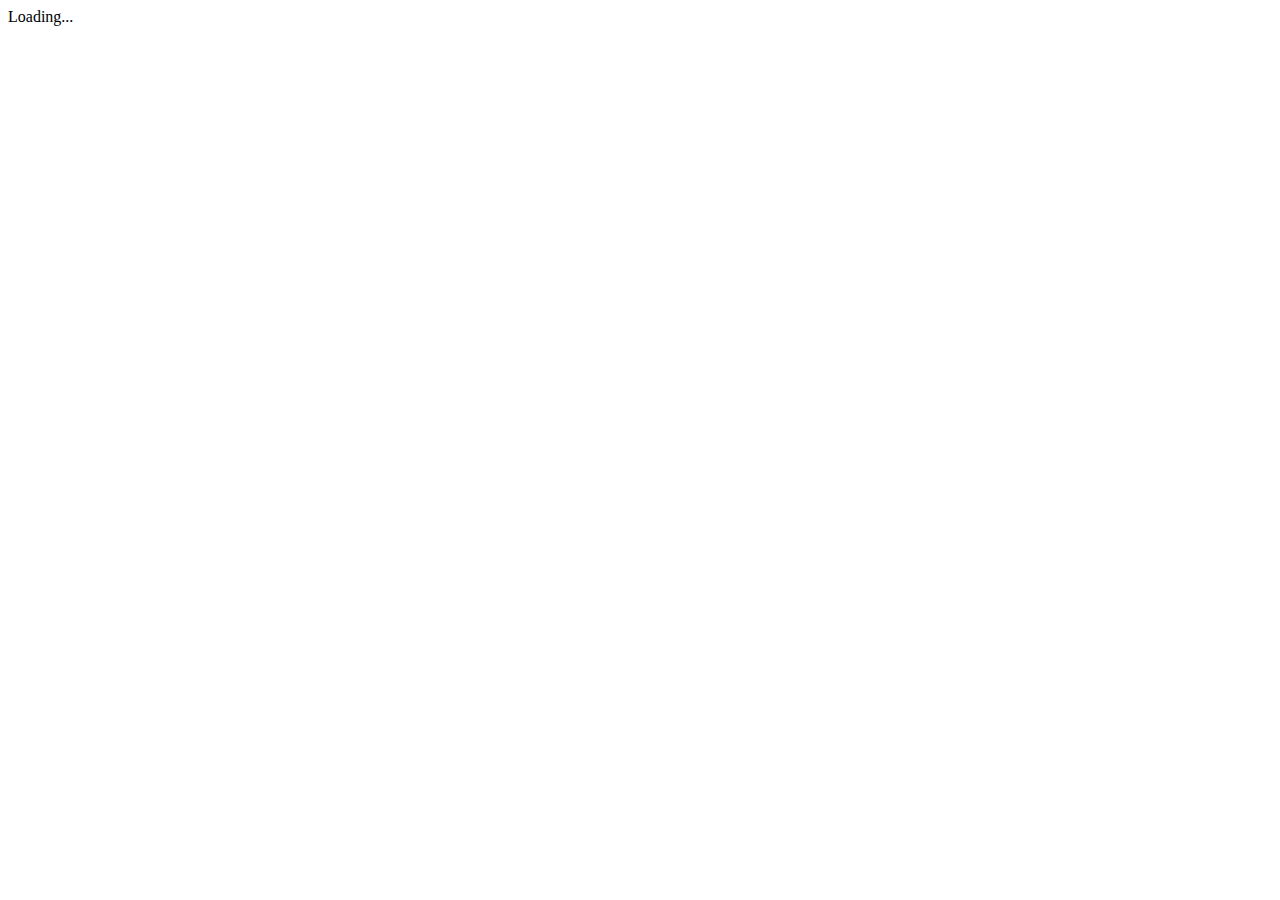
==== wwwroot/index.html @ 22b2c9c3 "Been working for a bit on my laptop" ====
<!DOCTYPE html>
<html>

<head>
    <meta charset="utf-8" />
    <meta name="viewport" content="width=device-width, initial-scale=1.0, maximum-scale=1.0, user-scalable=no" />
    <title>project-grizz</title>
    <base href="/" />
    <link href="css/bootstrap/bootstrap.min.css" rel="stylesheet" />
    <link href="css/site.css" rel="stylesheet" />
    <link href="css/all.min.css" rel="stylesheet" />
    <link href="https://fonts.googleapis.com/css?family=Cinzel:900|Montserrat|Pacifico" rel="stylesheet">
</head>

<body>
    <app>Loading...</app>

    <script src="_framework/blazor.webassembly.js"></script>
</body>

</html>
---- wwwroot/css/site.css ----
﻿@import url('open-iconic/font/css/open-iconic-bootstrap.min.css');

/*

    primary: #7B1E7A
    seconday: #B33F62   
    highlight: #F9564F
    seconday_highlight: #F3C677
    text: #232E21

*/

h1, h2, h3, h4, h5, h6 {
    font-family: 'Cinzel', serif;
}

.c-nav-link, label {
    color: #232e21;
    border-bottom: 1px solid transparent;
    text-transform: uppercase;
    text-decoration: none;
    letter-spacing: 0.15em;
    display: inline-block;
    padding: 15px 20px;
    position: relative;
}

.c-nav-link:after, label:after {    
  background: none repeat scroll 0 0 transparent;
  bottom: 0;
  content: "";
  display: block;
  height: 2px;
  left: 50%;
  position: absolute;
  background: #f3c677;
  transition: width 0.3s ease 0s, left 0.3s ease 0s;
  width: 0;
}

.c-nav-link:hover:after, label:hover:after { 
  width: 100%; 
  left: 0; 
}

.row {
    margin-top: 15px;
}

nav {
    margin-bottom: 50px;
    z-index: 10;
}

.nav-item {
    margin-right: 25px;
}

.c-logo-link {
    border-radius: 50%;
    font-size: 22px;
    text-decoration: none;
    width: 35px;
    height: 35px;
    margin-left: 5px;
    justify-content: center;
    -ms-align-items: center;
    align-items: center;
}

.c-logo-link > a {
    padding: 7px;
    color: white;
}

.-bg-primary {
    background-color: #7B1E7A;
}

.-bg-secondary {
    background-color: #B33F62;
}

.-bg-highlight {
    background-color: #F9564F;
}

.-bg-secondary-highlight {
    background-color: #F3C677;
}

.c-intro-container {
    height: 100vh;
}

.c-intro-container > .side {
    float: left;
    width: 50%;
    height: 100%;
    position: relative;
}

.c-title-container {
    float: right;
    text-align: right;
    top: 25%;
    position: relative;
}

.c-title-container h1 {
    font-size: 7rem;
}

.c-title-container p {
    font-size: 1.25rem;
}

.c-logo-container {
    position: relative;
    margin: 0 auto;
    width: 75%;
}

.c-gradient {
    position: absolute;
    top: 0;
    right: 0;
    height: 100%;
    width: 59%;
    overflow: hidden;
}

.c-gradient:before {
    content: "";
    display: block;
    position: absolute;
    z-index: -3;
    width: 100%;
    height: 100%;
    top: 0;
    left: 0;
    background: #7B1E7A;
}

.c-gradient:after {
    content: "";
    display: block;
    position: absolute;
    z-index: -2;
    top: 0;
    right: 100%;
    width: 10000px;
    height: 100%;
    background-color: #fff;
    transform-origin: bottom right;
    -webkit-transform: skewX(150deg);
    -moz-transform: skewX(150deg);
    -ms-transform: skewX(150deg);
    -o-transform: skewX(150deg);
    transform: skewX(150deg);
}

.c-gradient-background {
    background-image: url('/img/grizz_logo_5v1.svg');
    background-position: center;
    background-repeat: no-repeat;
    position: absolute;
    z-index: -3;
    top: 0;
    right: 0;
    height: 100%;
    width: 50%;
    opacity: .3;
    overflow: hidden;
    background-size: 600px;
}

.c-info-container h4 {
    border-bottom: 2px solid #F9564F;
    padding-bottom: 5px;
}

.c-info-container a {
    text-transform: capitalize;
    color: #7B1e7a;
    font-weight: bold;
}

.c-info-container a:hover {
    color: #f3c677;
}

.c-me {
    width: 250px;
    border-radius: 150px;
    display: block;
    margin: 0 auto;
    box-shadow: 1px 1px 8px #232E21;
}

.u-highlight {
    background-color: #F3C677;
    color: #7B1e7a;
    font-weight: bold;
}

.c-timeline {
    list-style-type: none;
}

.c-timeline:before {
    content: ' ';
    background: #7B1E7A;
    position: absolute;
    left: 27px;
    width: 5px;
    height: 95%;
}

.c-timeline > li {
    margin: 20px 0;
}

.c-timeline > li:before {
    content: ' ';
    background: white;
    display: inline-block;
    position: absolute;
    border-radius: 20%;
    border: 3px solid #f3c677;
    left: 20px;
    width: 20px;
    height: 20px;
    z-index: 400;
}

.c-timeline h5:nth-child(1) {
    display: inline-block;
}

.c-timeline h5:nth-child(2) {
    float: right;
}

.c-timeline h6 {
    color: #F9564F;
}

@media (max-width: 600px) {
    .c-title-container h1 {
        font-size: 2rem;
    }

    .c-gradient {
        width: 90%;
    }
}
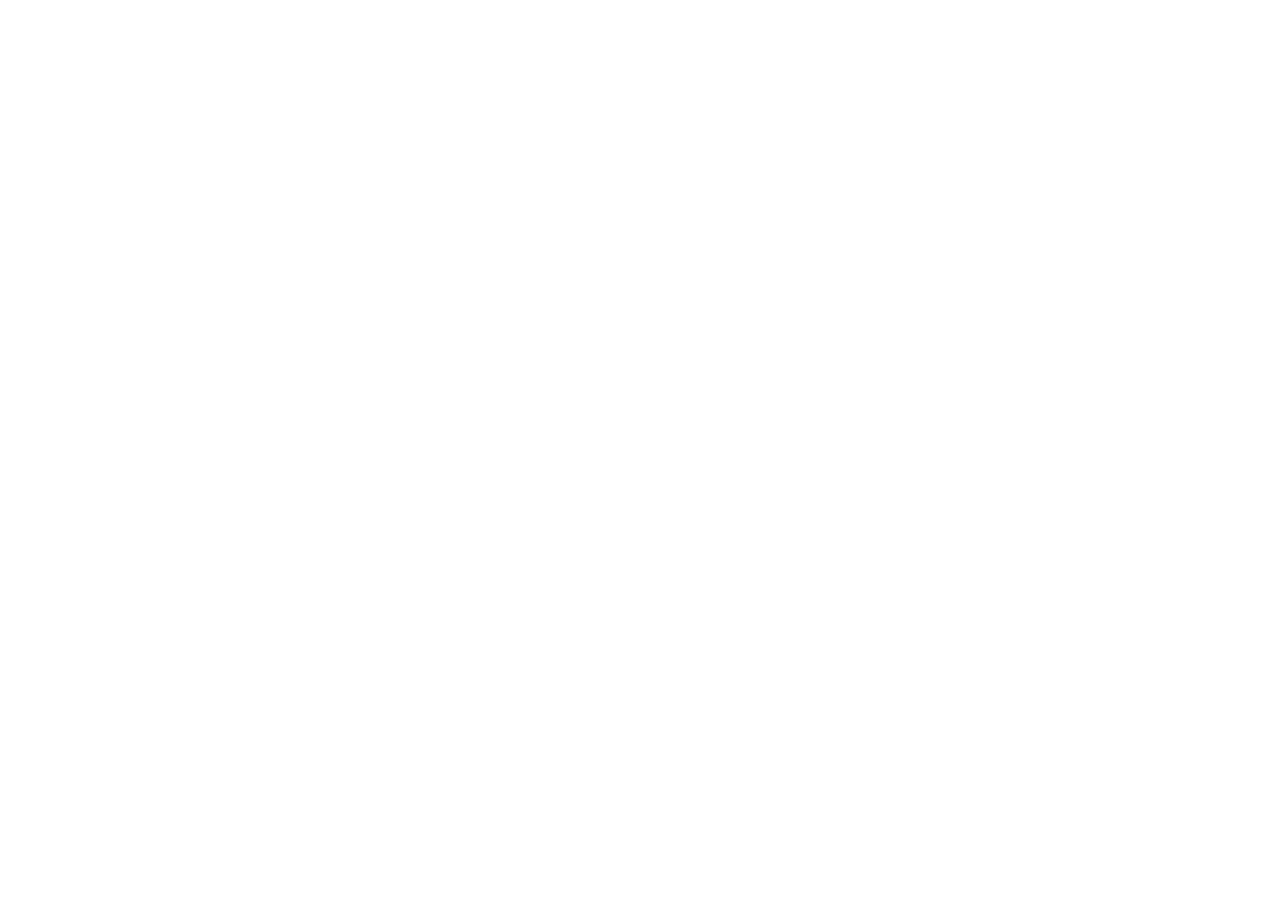
==== commit f992d864: "Removed the loading text, smh. And tweaked my logo to be a bit smaller and more centered" ====
--- a/wwwroot/index.html
+++ b/wwwroot/index.html
@@ -4,18 +4,29 @@
 <head>
     <meta charset="utf-8" />
     <meta name="viewport" content="width=device-width, initial-scale=1.0, maximum-scale=1.0, user-scalable=no" />
-    <title>project-grizz</title>
+    <title>Grizzly English</title>
     <base href="/" />
     <link href="css/bootstrap/bootstrap.min.css" rel="stylesheet" />
     <link href="css/site.css" rel="stylesheet" />
     <link href="css/all.min.css" rel="stylesheet" />
     <link href="https://fonts.googleapis.com/css?family=Cinzel:900|Montserrat|Pacifico" rel="stylesheet">
+    <!-- Global site tag (gtag.js) - Google Analytics -->
+    <script async src="https://www.googletagmanager.com/gtag/js?id=UA-76792565-2"></script>
+    <script>
+        window.dataLayer = window.dataLayer || [];
+        function gtag(){dataLayer.push(arguments);}
+        gtag('js', new Date());
+
+        gtag('config', 'UA-76792565-2');
+    </script>
+
 </head>
 
 <body>
-    <app>Loading...</app>
+    <app>
+    </app>
 
-    <script src="_framework/blazor.webassembly.js"></script>
+    <script src="_framework/blazor.webassembly.js" integrity=""></script>
 </body>
 
 </html>
--- a/wwwroot/css/site.css
+++ b/wwwroot/css/site.css
@@ -23,6 +23,10 @@
     display: inline-block;
     padding: 15px 20px;
     position: relative;
+}
+
+.c-nav-link {
+    cursor: pointer;
 }
 
 .c-nav-link:after, label:after {    
@@ -90,7 +94,7 @@
 }
 
 .c-intro-container {
-    height: 100vh;
+    height: Calc(100vh - 150px);
 }
 
 .c-intro-container > .side {
@@ -103,7 +107,7 @@
 .c-title-container {
     float: right;
     text-align: right;
-    top: 25%;
+    top: 15%;
     position: relative;
 }
 
@@ -168,11 +172,11 @@
     z-index: -3;
     top: 0;
     right: 0;
-    height: 100%;
-    width: 50%;
+    height: 90%;
+    width: 40%;
     opacity: .3;
     overflow: hidden;
-    background-size: 600px;
+    background-size: 400px;
 }
 
 .c-info-container h4 {
@@ -238,12 +242,111 @@
     display: inline-block;
 }
 
-.c-timeline h5:nth-child(2) {
-    float: right;
-}
 
 .c-timeline h6 {
     color: #F9564F;
+}
+
+.c-uofl {
+    height: 10vh;
+}
+
+.c-arrow-container {
+    position: absolute;
+    bottom: 10%;
+    display: block;
+    left: Calc(50% - 100px);
+    height: 100px;
+    width: 100px;
+}
+
+
+.c-mobile-logo {
+    display: none;
+}
+
+.arrow {
+  opacity: 0;
+  position: absolute;
+  left: 50%;
+  top: 100%;
+  -webkit-transform-origin: 50% 50%;
+          transform-origin: 50% 50%;
+  -webkit-transform: translate3d(-50%, -50%, 0);
+          transform: translate3d(-50%, -50%, 0);
+  -webkit-animation: arrow-movement 2s ease-in-out infinite;
+          animation: arrow-movement 2s ease-in-out infinite;
+}
+
+.arrow:before,
+.arrow:after {
+  background: #232e31;
+  content: "";
+  display: block;
+  height: 3px;
+  position: absolute;
+  top: 0;
+  left: 0;
+  width: 30px;
+}
+
+.arrow:before {
+  -webkit-transform: rotate(45deg) translateX(-23%);
+          transform: rotate(45deg) translateX(-23%);
+  -webkit-transform-origin: top left;
+          transform-origin: top left;
+}
+
+.arrow:after {
+  -webkit-transform: rotate(-45deg) translateX(23%);
+          transform: rotate(-45deg) translateX(23%);
+  -webkit-transform-origin: top right;
+          transform-origin: top right;
+}
+
+@-webkit-keyframes arrow-movement {
+  0% {
+    opacity: 0;
+    top: 45%;
+  }
+  70% {
+    opacity: 1;
+  }
+  100% {
+    opacity: 0;
+  }
+}
+
+@keyframes arrow-movement {
+  0% {
+    opacity: 0;
+    top: 45%;
+  }
+  70% {
+    opacity: 1;
+  }
+  100% {
+    opacity: 0;
+  }
+}
+
+@media (max-width: 950px) {
+    .c-title-container h1 {
+        font-size: 4rem;
+    }
+
+    .c-gradient {
+        width: 90%;
+    }
+
+    .c-gradient-background {
+        width: 80%;
+        right: -125px;
+    }
+
+    .navbar-nav {
+        flex-direction: inherit;
+    }
 }
 
 @media (max-width: 600px) {
@@ -254,4 +357,29 @@
     .c-gradient {
         width: 90%;
     }
+
+    .c-gradient-background {
+        display: none;
+    }
+
+    .c-mobile-logo {
+        display: initial;
+        margin-left: auto;
+    }
+
+    .c-mobile-logo img {
+        width: 75px;
+    }
+
+    .c-intro-container > .side {
+        height: initial;
+    }
+
+}
+
+
+@media (min-width: 900px) {
+    .c-timeline h5:nth-child(2) {
+        float: right;
+    }
 }